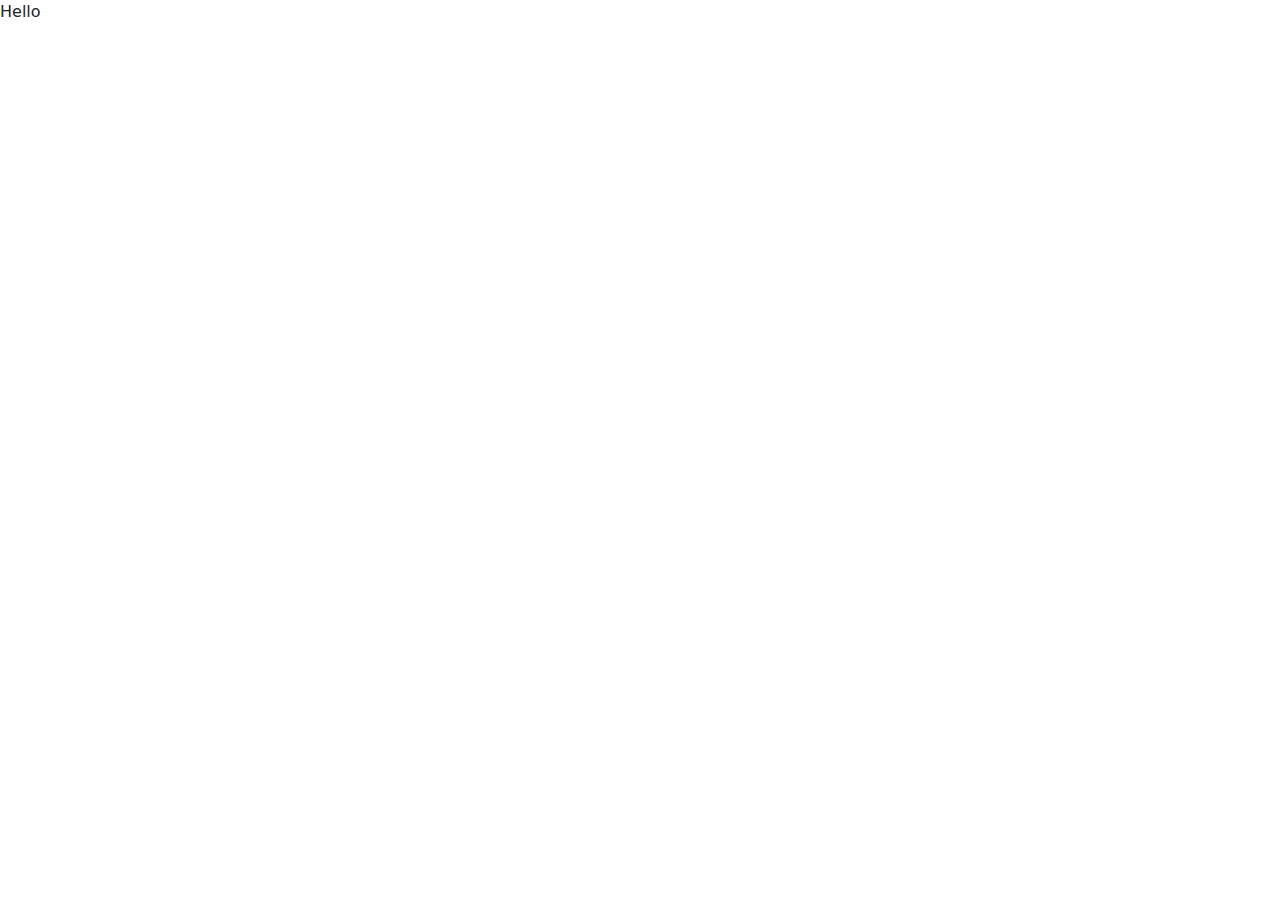
==== index.html @ 063ceba8 "Initial Commit" ====
<!DOCTYPE html>
<html lang="en">
<head>
    <meta charset="UTF-8">
    <meta name="viewport" content="width=device-width, initial-scale=1.0">
    <title>Jonas Brobeck</title>
    <link href="https://cdn.jsdelivr.net/npm/bootstrap@5.3.3/dist/css/bootstrap.min.css" rel="stylesheet" integrity="sha384-QWTKZyjpPEjISv5WaRU9OFeRpok6YctnYmDr5pNlyT2bRjXh0JMhjY6hW+ALEwIH" crossorigin="anonymous">
    <link href="css/styles.css" rel="stylesheet">
</head>
<body>
<div>
<p>Hello</p>
</div>
<script src="https://cdn.jsdelivr.net/npm/bootstrap@5.3.3/dist/js/bootstrap.bundle.min.js" integrity="sha384-YvpcrYf0tY3lHB60NNkmXc5s9fDVZLESaAA55NDzOxhy9GkcIdslK1eN7N6jIeHz" crossorigin="anonymous"></script>    
</body>
</html>
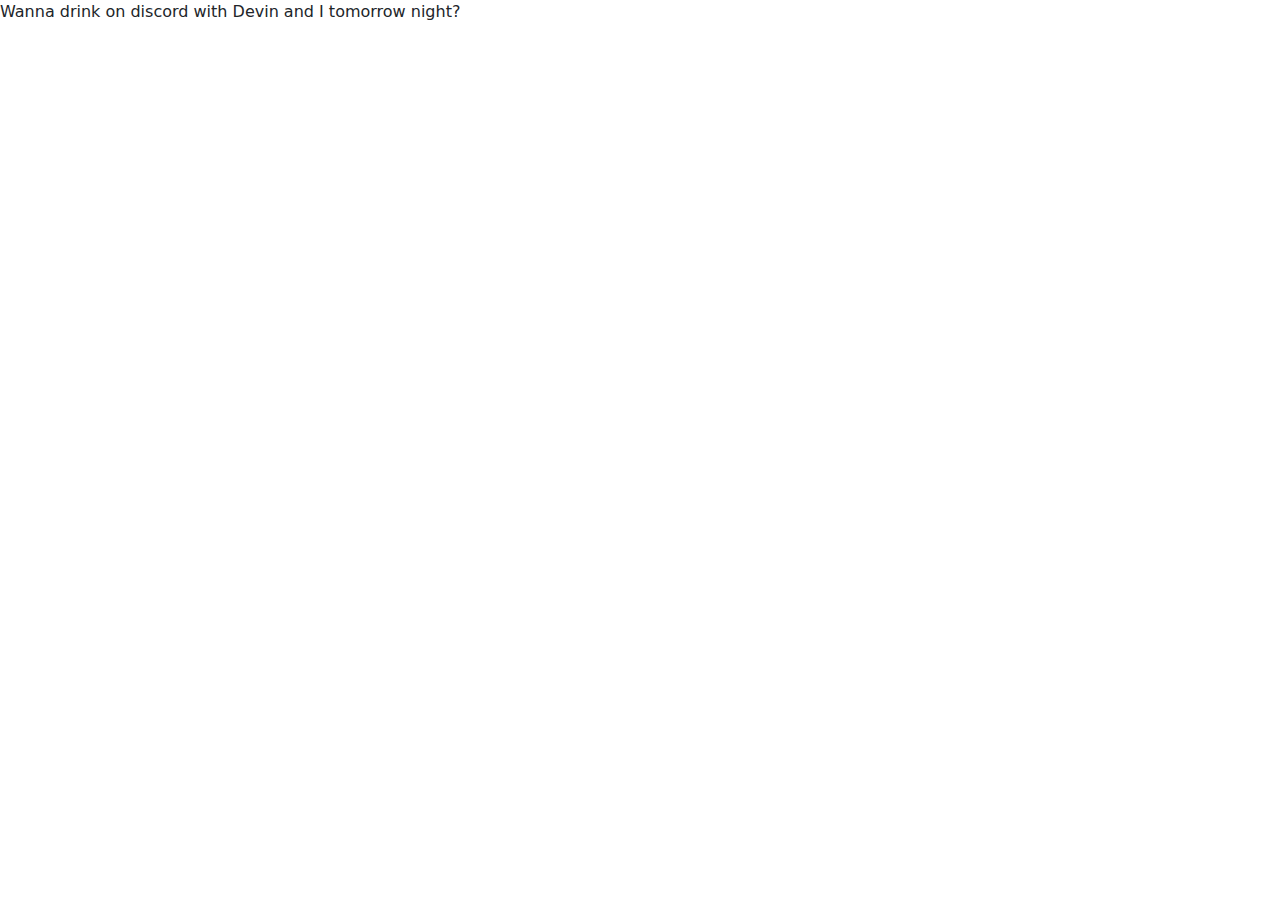
==== commit 22a794c7: "2nd commit" ====
--- a/index.html
+++ b/index.html
@@ -9,7 +9,7 @@
 </head>
 <body>
 <div>
-<p>Hello</p>
+<p>Wanna drink on discord with Devin and I tomorrow night?</p>
 </div>
 <script src="https://cdn.jsdelivr.net/npm/bootstrap@5.3.3/dist/js/bootstrap.bundle.min.js" integrity="sha384-YvpcrYf0tY3lHB60NNkmXc5s9fDVZLESaAA55NDzOxhy9GkcIdslK1eN7N6jIeHz" crossorigin="anonymous"></script>    
 </body>
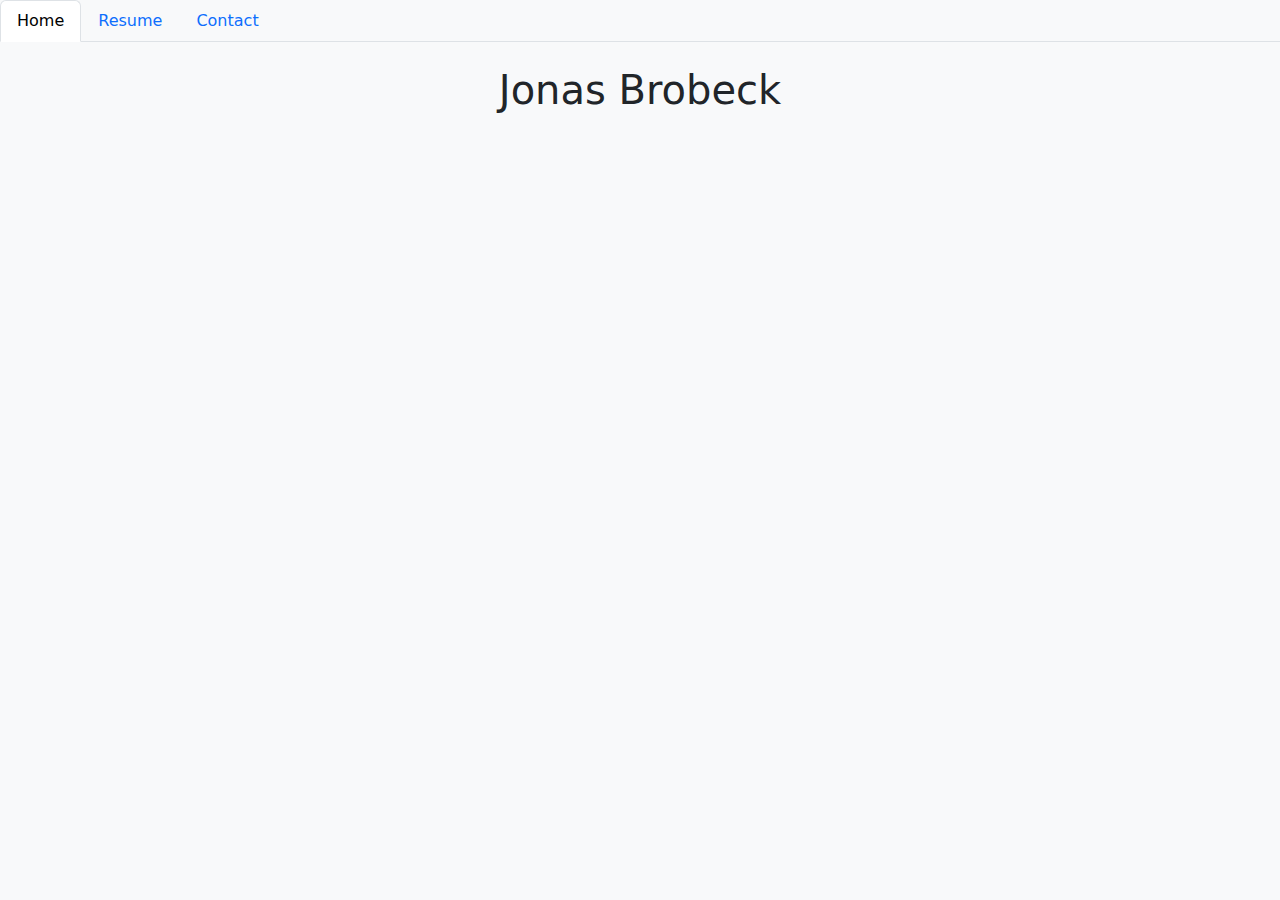
==== commit fe03936a: "Resume" ====
--- a/index.html
+++ b/index.html
@@ -1,16 +1,41 @@
 <!DOCTYPE html>
 <html lang="en">
-<head>
-    <meta charset="UTF-8">
-    <meta name="viewport" content="width=device-width, initial-scale=1.0">
+  <head>
+    <meta charset="UTF-8" />
+    <meta name="viewport" content="width=device-width, initial-scale=1.0" />
     <title>Jonas Brobeck</title>
-    <link href="https://cdn.jsdelivr.net/npm/bootstrap@5.3.3/dist/css/bootstrap.min.css" rel="stylesheet" integrity="sha384-QWTKZyjpPEjISv5WaRU9OFeRpok6YctnYmDr5pNlyT2bRjXh0JMhjY6hW+ALEwIH" crossorigin="anonymous">
-    <link href="css/styles.css" rel="stylesheet">
-</head>
-<body>
-<div>
-<p>Wanna drink on discord with Devin and I tomorrow night?</p>
-</div>
-<script src="https://cdn.jsdelivr.net/npm/bootstrap@5.3.3/dist/js/bootstrap.bundle.min.js" integrity="sha384-YvpcrYf0tY3lHB60NNkmXc5s9fDVZLESaAA55NDzOxhy9GkcIdslK1eN7N6jIeHz" crossorigin="anonymous"></script>    
-</body>
-</html>+    <link
+      href="https://cdn.jsdelivr.net/npm/bootstrap@5.3.3/dist/css/bootstrap.min.css"
+      rel="stylesheet"
+      integrity="sha384-QWTKZyjpPEjISv5WaRU9OFeRpok6YctnYmDr5pNlyT2bRjXh0JMhjY6hW+ALEwIH"
+      crossorigin="anonymous"
+    />
+    <link href="css/styles.css" rel="stylesheet" />
+  </head>
+  <body class="bg-light">
+
+      <ul class="nav nav-tabs mx-auto">
+        <li class="nav-item active">
+            <a href="index.html" class="nav-link active">Home</a>
+          </li>
+        <li class="nav-item">
+            <a href="/" class="nav-link">Resume</a>
+        </li>
+        <li class="nav-item">
+            <a href="contact.html" class="nav-link">Contact</a>
+        </li>
+      </ul>
+
+    <div class="container">
+        <br>
+        <div class="d-flex align-items-center justify-content-center">
+        <h1 class="text-dark mx-auto">Jonas Brobeck</h1>
+    </div>
+    </div>
+    <script
+      src="https://cdn.jsdelivr.net/npm/bootstrap@5.3.3/dist/js/bootstrap.bundle.min.js"
+      integrity="sha384-YvpcrYf0tY3lHB60NNkmXc5s9fDVZLESaAA55NDzOxhy9GkcIdslK1eN7N6jIeHz"
+      crossorigin="anonymous"
+    ></script>
+  </body>
+</html>
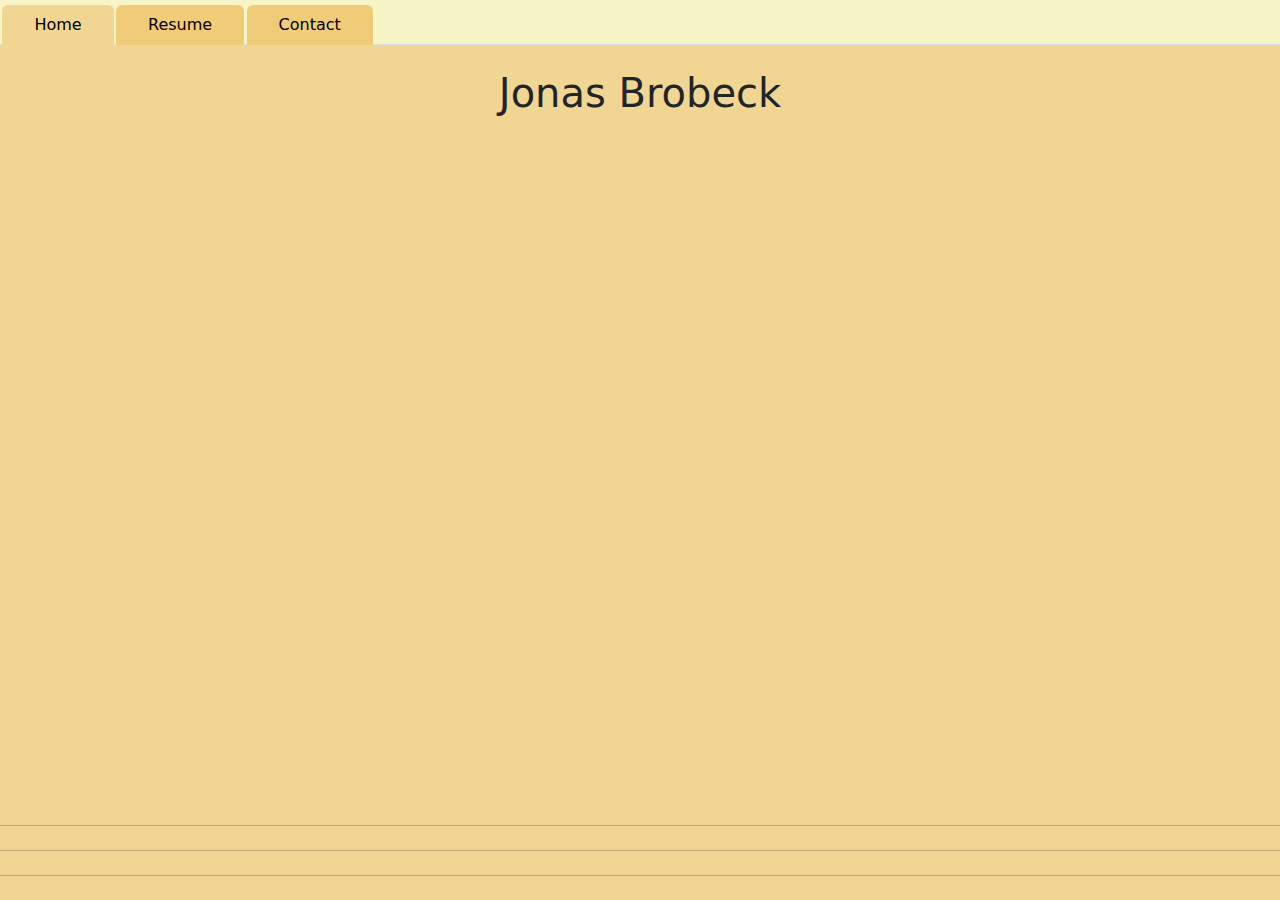
==== commit b1f326fa: "Themed" ====
--- a/index.html
+++ b/index.html
@@ -16,10 +16,10 @@
 
       <ul class="nav nav-tabs mx-auto">
         <li class="nav-item active">
-            <a href="index.html" class="nav-link active">Home</a>
+            <a href="/" class="nav-link active">Home</a>
           </li>
         <li class="nav-item">
-            <a href="/" class="nav-link">Resume</a>
+            <a href="resume.html" class="nav-link">Resume</a>
         </li>
         <li class="nav-item">
             <a href="contact.html" class="nav-link">Contact</a>
@@ -32,6 +32,11 @@
         <h1 class="text-dark mx-auto">Jonas Brobeck</h1>
     </div>
     </div>
+    <div class="lines2">
+        <hr>
+        <hr>
+        <hr>
+    </div>
     <script
       src="https://cdn.jsdelivr.net/npm/bootstrap@5.3.3/dist/js/bootstrap.bundle.min.js"
       integrity="sha384-YvpcrYf0tY3lHB60NNkmXc5s9fDVZLESaAA55NDzOxhy9GkcIdslK1eN7N6jIeHz"
--- a/css/styles.css
+++ b/css/styles.css
@@ -0,0 +1,39 @@
+ul.nav {
+    padding-top: .3em;
+    background-color: #f7f5c8 !important;
+}
+a.nav-link {
+    background-color: #f0cc78;
+    color: black;
+    border: none !important;
+    margin-left:.15em;
+    padding-left:2em;
+    padding-right: 2em;
+}
+a.nav-link.active {
+background-color: #f1d592 !important;
+}
+body.bg-light {
+    background-color: #f1d592 !important;
+    position: relative;
+}
+.lines > hr {
+    margin-bottom: 1.5em;
+}
+.lines2 > hr {
+    margin-bottom: 1.5em;
+}
+.lines {
+position: relative;
+bottom: 0;
+width: 100%;
+}
+.lines2 {
+    position: fixed;
+    bottom: 0;
+    width: 100%;
+    }
+
+    li.list-group-item, div.list-group-item.list-group-item-action {
+        background-color: #f7f5c8;
+    }